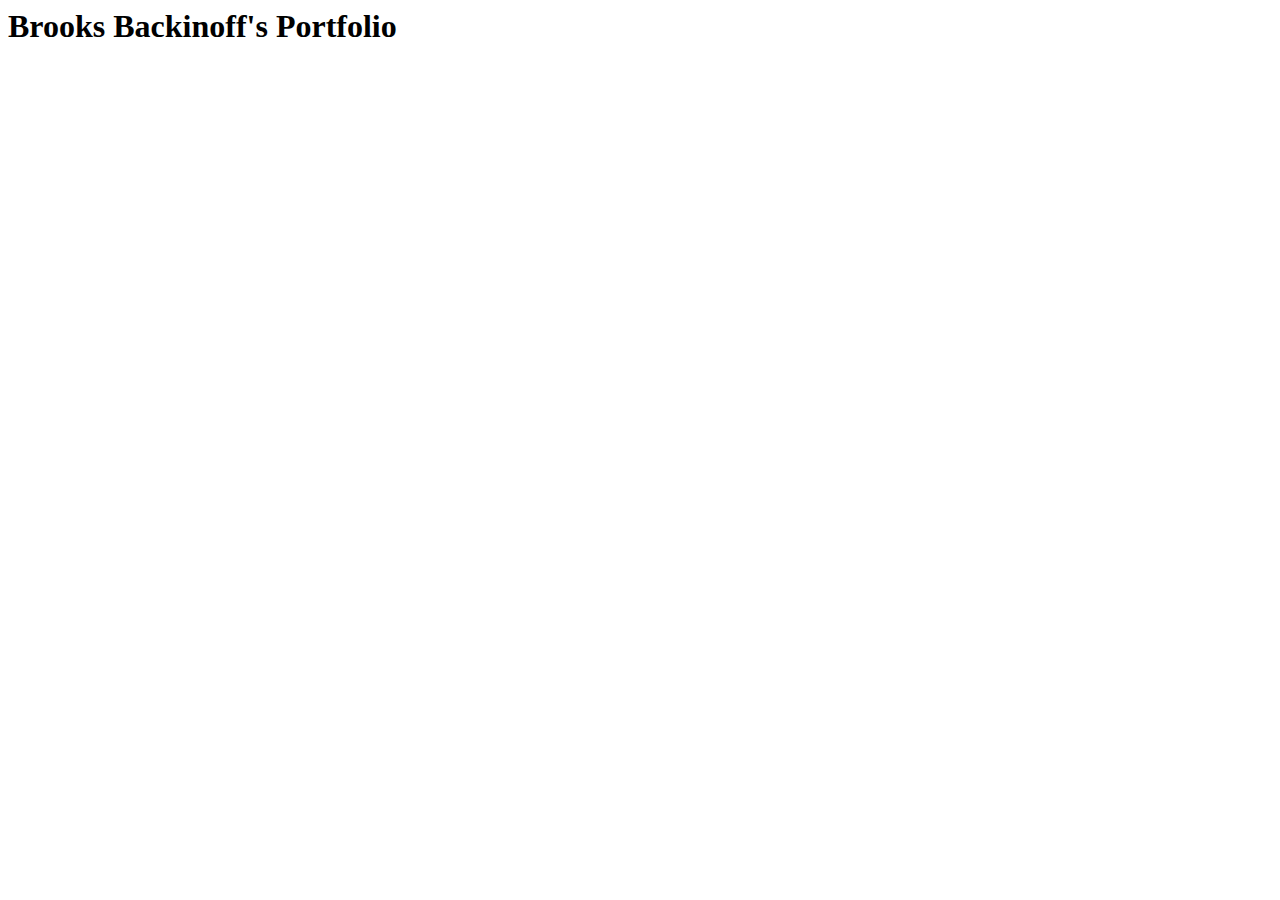
==== index.html @ 577c737b "Rename Index.html to index.html" ====
<doctype html>
<html>
<!-- this is a comment -->

<!-- this is my head block for the browser -->
<head>
<!-- title tag shows up on browser tab -->
<title> </title>
</head>
<!-- the body is where everything goes that users should see-->
<body>
<h1>Brooks Backinoff's Portfolio</h1>
<p></p>
</body>
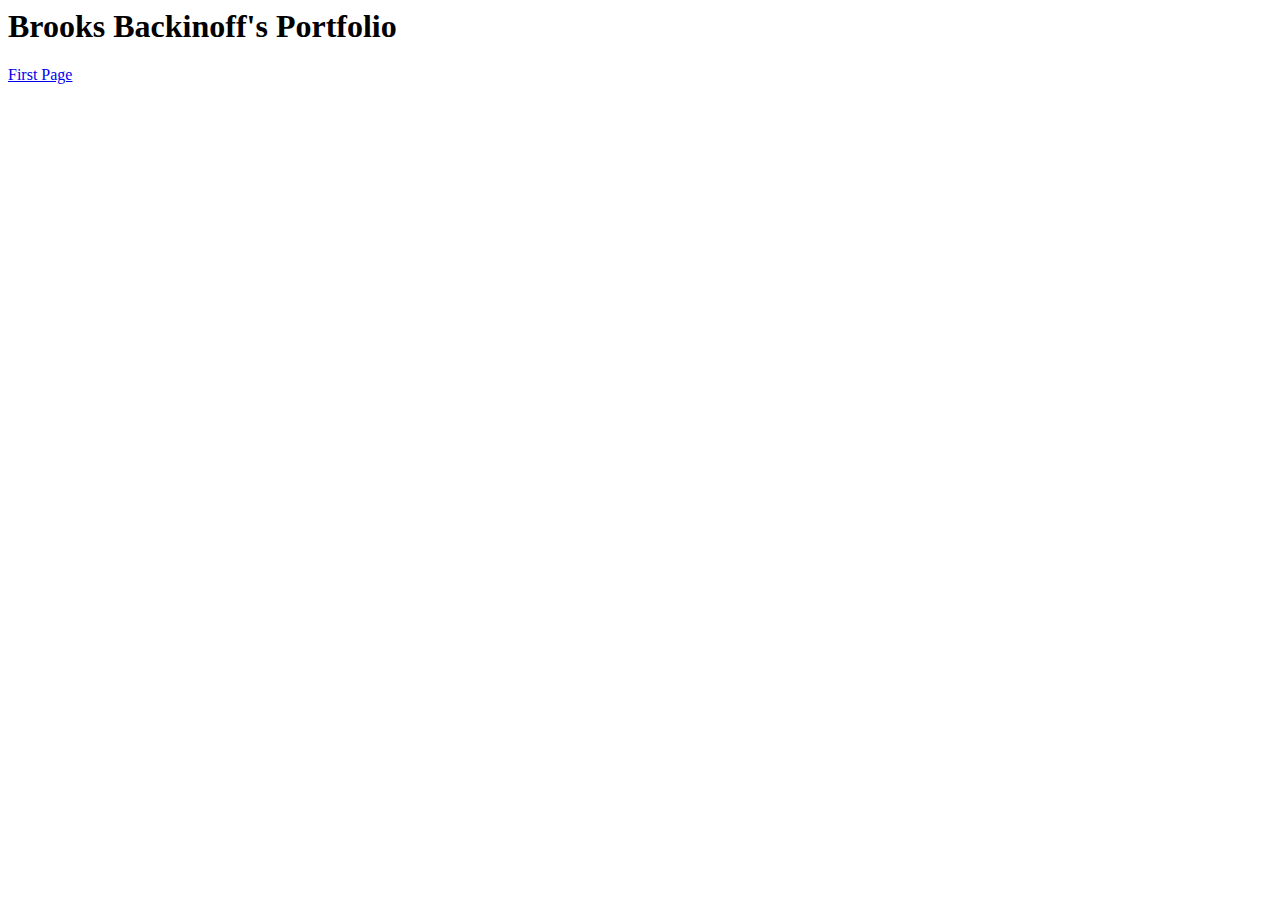
==== commit debd52a2: "Update index.html" ====
--- a/index.html
+++ b/index.html
@@ -12,5 +12,5 @@
 <h1>Brooks Backinoff's Portfolio</h1>
 <p></p>
 </body>
-
-
+<a href="firstpage.html" title="this is my first page">First Page</a>
+</htm>
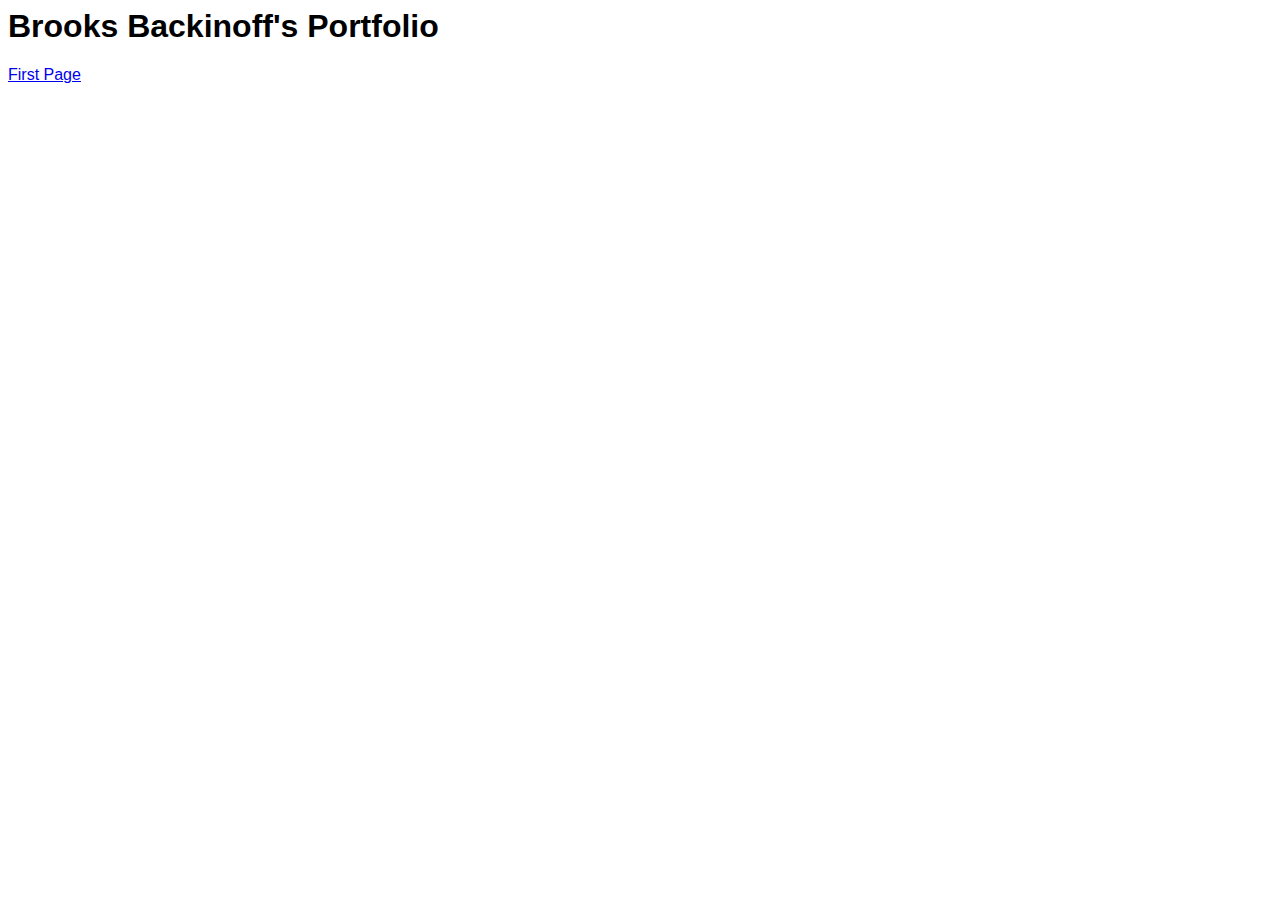
==== commit 0d76cf29: "Update index.html" ====
--- a/index.html
+++ b/index.html
@@ -6,6 +6,7 @@
 <head>
 <!-- title tag shows up on browser tab -->
 <title> </title>
+<link rel="stylesheet" href="./mystyles.css">
 </head>
 <!-- the body is where everything goes that users should see-->
 <body>
@@ -13,4 +14,4 @@
 <p></p>
 </body>
 <a href="firstpage.html" title="this is my first page">First Page</a>
-</htm>
+</html>
--- a/mystyles.css
+++ b/mystyles.css
@@ -0,0 +1,4 @@
+/* this is my style sheet */
+* {
+  font-family: Arial, Helvetica, sans-serif; 
+}
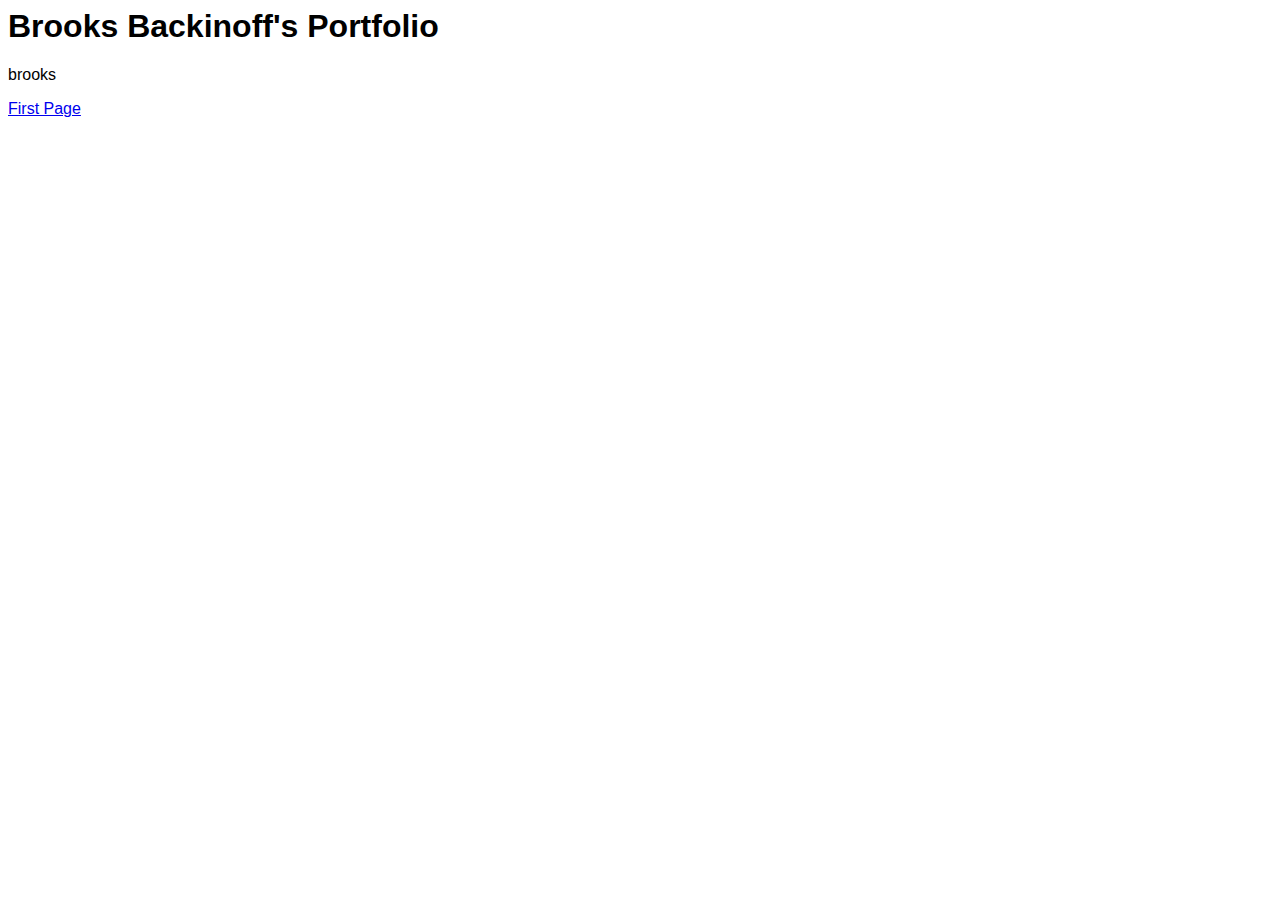
==== commit d623cd8e: "Update index.html" ====
--- a/index.html
+++ b/index.html
@@ -11,7 +11,7 @@
 <!-- the body is where everything goes that users should see-->
 <body>
 <h1>Brooks Backinoff's Portfolio</h1>
-<p></p>
+<p class="italics">brooks</p>
 </body>
 <a href="firstpage.html" title="this is my first page">First Page</a>
 </html>
--- a/mystyles.css
+++ b/mystyles.css
@@ -2,3 +2,5 @@
 * {
   font-family: Arial, Helvetica, sans-serif; 
 }
+.italics{font-style: italics;}
+.bold {font-weight: bold;}
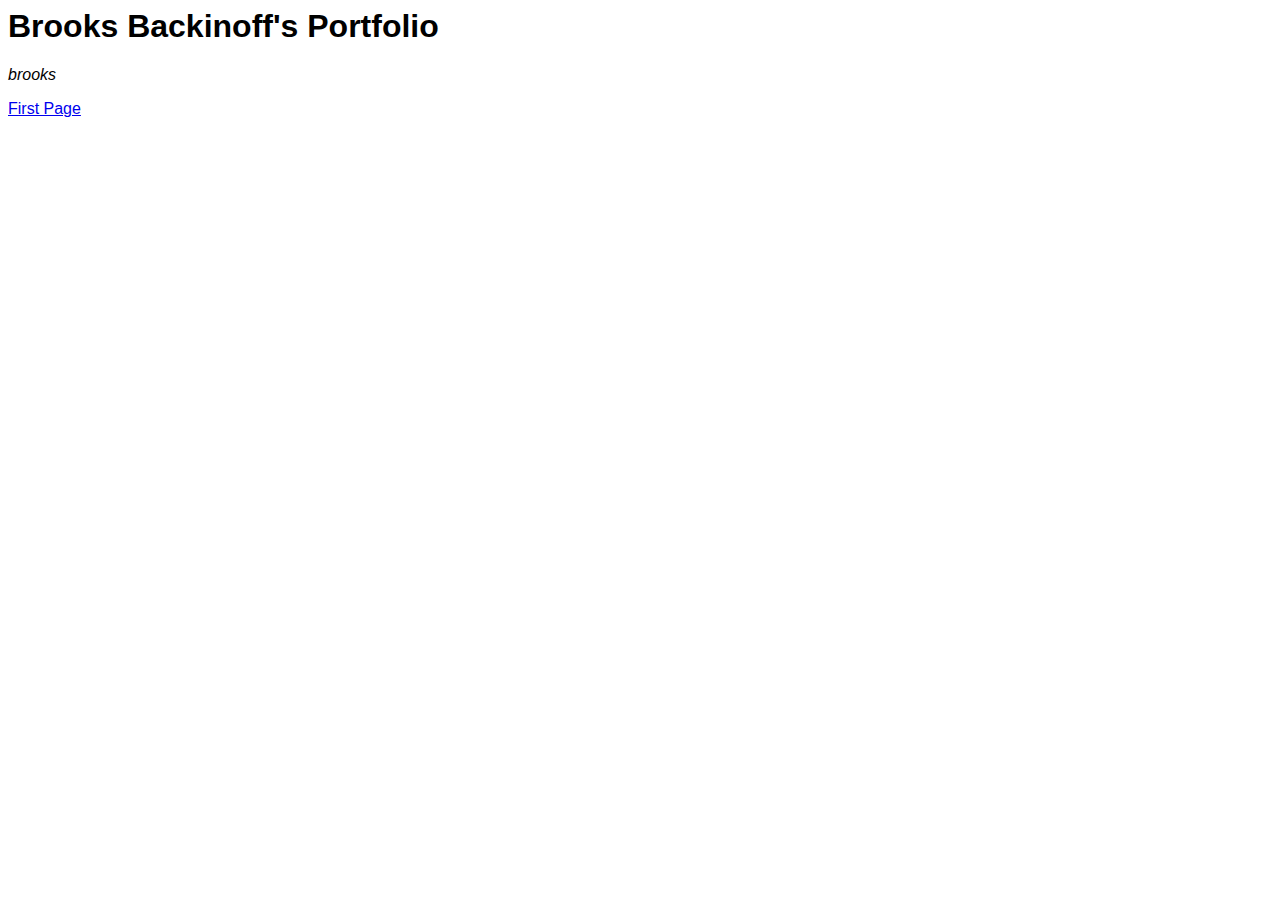
==== commit d0ea7801: "Update index.html" ====
--- a/index.html
+++ b/index.html
@@ -11,7 +11,7 @@
 <!-- the body is where everything goes that users should see-->
 <body>
 <h1>Brooks Backinoff's Portfolio</h1>
-<p class="italics">brooks</p>
+<p class="italic">brooks</p>
 </body>
 <a href="firstpage.html" title="this is my first page">First Page</a>
 </html>
--- a/mystyles.css
+++ b/mystyles.css
@@ -2,5 +2,5 @@
 * {
   font-family: Arial, Helvetica, sans-serif; 
 }
-.italics{font-style: italics;}
+.italic{font-style: italic;}
 .bold {font-weight: bold;}
